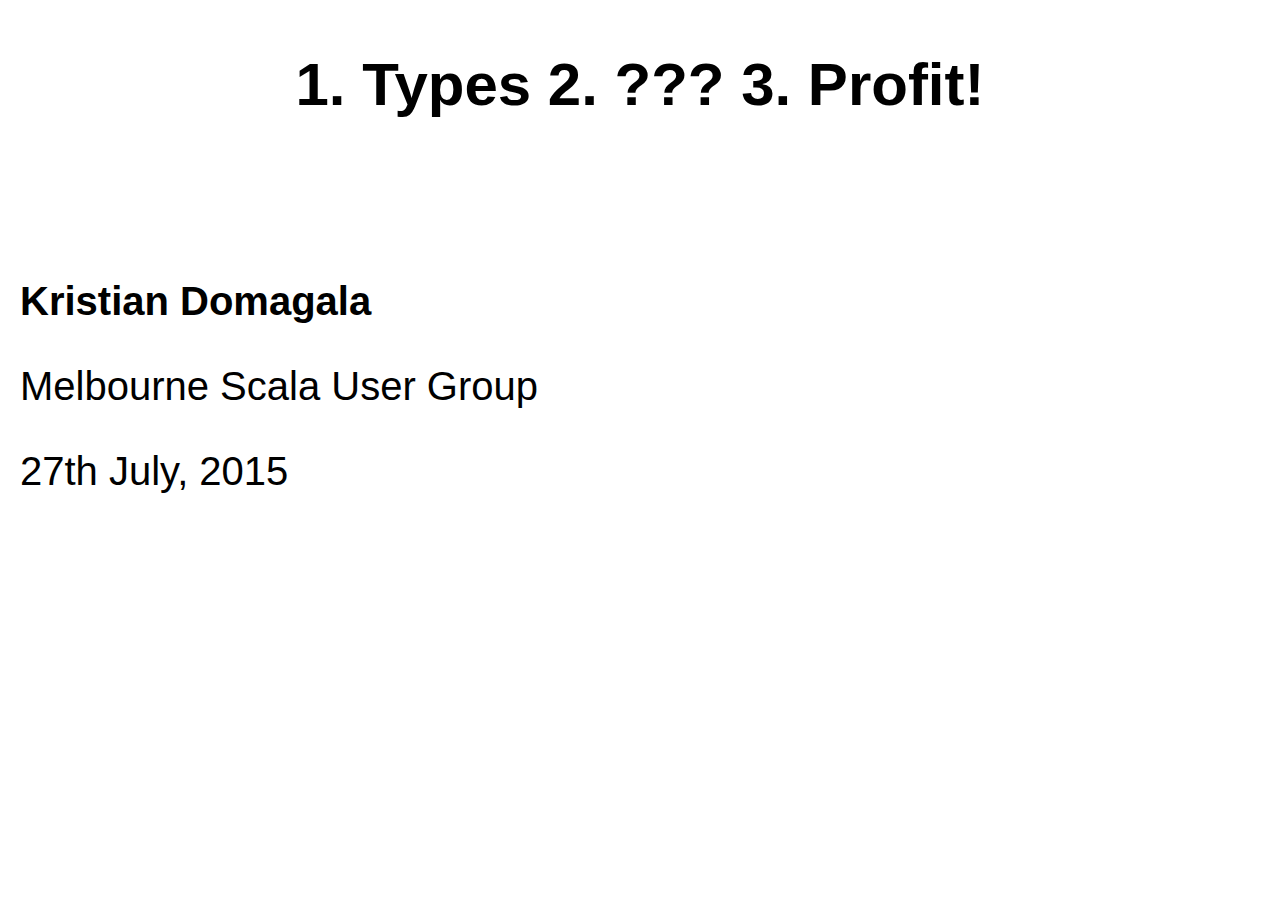
==== index.html @ f6da480d "Static content as at 319b192a7c6a475356d1be0b93a614f5c91cb5d4" ====
<html>
      <head>
        <meta http-equiv="Content-Type" content="text/html;charset=utf-8" />
        <title>Types, ???, Profit!</title>
        <link type="text/css" rel="stylesheet" href="assets/css/show.css" />
        <link type="text/css" rel="stylesheet" href="assets/css/prettify.css" />
        <script type="text/javascript" src="assets/js/jquery.min.js"></script>
        <script type="text/javascript" src="assets/js/show.js"></script>
        <script type="text/javascript" src="assets/js/prettify/prettify.js"></script>
        <script type="text/javascript" src="assets/js/prettify/lang-apollo.js"></script><script type="text/javascript" src="assets/js/prettify/lang-css.js"></script><script type="text/javascript" src="assets/js/prettify/lang-hs.js"></script><script type="text/javascript" src="assets/js/prettify/lang-lisp.js"></script><script type="text/javascript" src="assets/js/prettify/lang-lua.js"></script><script type="text/javascript" src="assets/js/prettify/lang-ml.js"></script><script type="text/javascript" src="assets/js/prettify/lang-proto.js"></script><script type="text/javascript" src="assets/js/prettify/lang-scala.js"></script><script type="text/javascript" src="assets/js/prettify/lang-sql.js"></script><script type="text/javascript" src="assets/js/prettify/lang-sql.js"></script><script type="text/javascript" src="assets/js/prettify/lang-vb.js"></script><script type="text/javascript" src="assets/js/prettify/lang-vhdl.js"></script><script type="text/javascript" src="assets/js/prettify/lang-wiki.js"></script><script type="text/javascript" src="assets/js/prettify/lang-yaml.js"></script><link type="text/css" rel="stylesheet" href="css/custom.css?1437961978828" />
      <script type="text/javascript"><!--
        window.onload=function() { prettyPrint(); };
      --></script>
      </head>
      <body>
        <div id="slides">
          <div id="reel">
            <div class="content" id="slide-0"><div class="container">
                  <h2 id="1.+Types+2.+%3F%3F%3F+3.+Profit%21">1. Types 2. ??? 3. Profit!</h2><h4 id="Kristian+Domagala">Kristian Domagala</h4><p>Melbourne Scala User Group
</p><p>27th July, 2015
</p>
                </div>
      </div><div class="content" id="slide-1"><div class="container">
                  <h1 id="My+journey">My journey</h1><h2 id=""></h2><ul><li>2000 &nbsp;Graduate Java developer - JSPs, Servlets
</li><li>2002 &nbsp;EJBs!
</li><li>2003 &nbsp;Hibernate/Spring
</li><li>2004 &nbsp;Agile! TDD/BDD!
</li><li>2007 &nbsp;Still looking for a better way
</li><li>2008 &nbsp;Ruby on Rails!
</li><li>2008 &nbsp;Scala (via Haskell)
</li><li>2009 &nbsp;Java/Objective C
</li><li>2010 &nbsp;Yeah, no, Scala
</li></ul>
                </div>
      </div><div class="content" id="slide-2"><div class="container">
                  <h1 id="Pop+Quiz">Pop Quiz</h1><p>What is tags?
</p><pre><code class="prettyprint lang-ruby">
  tags = item.tags


</code></pre><ol><li>Collection of <code>Tag</code> object?
</li><li>Collection of <code>String</code>s?
</li><li>Comma delimited <code>String</code>?
</li></ol>
                </div>
      </div><div class="content" id="slide-3"><div class="container">
                  <h1 id="All+of+the+above%21">All of the above!</h1><p>Dependent on the code path
</p><ul><li>From DB: <code>Tag</code> collection
</li><li>From controller: Comma-delimited <code>String</code>
</li><li>From some other code-path: collection of <code>String</code>s
</li></ul><p>All paths tested, but tests were setup with path assumptions
</p>
                </div>
      </div><div class="content" id="slide-4"><div class="container">
                  <h1 id="Let%E2%80%99s+write+some+code">Let’s write some code</h1><pre><code class="prettyprint lang-scala">
case class User(firstName: String, lastName: String) {

  def initials: (Char,Char) = (firstName.head, lastName.head)

}

val bruce = User(&quot;Bruce&quot;, &quot;Wayne&quot;)
bruce.initials
// ('B','W')

val batman = User(&quot;Batman&quot;, &quot;&quot;)
batman.initials
// ...
</code></pre>
                </div>
      </div><div class="content" id="slide-5"><div class="container">
                  <h1 id="Hmmmm">Hmmmm</h1><pre><code class="prettyprint lang-scala">java.util.NoSuchElementException: next on empty iterator
	at scala.collection.Iterator$$anon$2.next(Iterator.scala:39)
	at scala.collection.Iterator$$anon$2.next(Iterator.scala:37)
	at scala.collection.IndexedSeqLike$Elements.next(IndexedSeqLike.scala:64)
	at scala.collection.IterableLike$class.head(IterableLike.scala:91)
	at scala.collection.immutable.StringOps.scala$collection$IndexedSeqOptimized$$super$head(StringOps.scala:31)
	at scala.collection.IndexedSeqOptimized$class.head(IndexedSeqOptimized.scala:120)
	at scala.collection.immutable.StringOps.head(StringOps.scala:31)
	at user.User$.initials(User.scala:7)
</code></pre>
                </div>
      </div><div class="content" id="slide-6"><div class="container">
                  <h1 id="What+went+wrong%3F">What went wrong?</h1><h3 id="Made+an+assumption+about+names">Made an assumption about names</h3>
                </div>
      </div><div class="content" id="slide-7"><div class="container">
                  <h1 id="What+happens%E2%80%A6">What happens…</h1><h2 id="%E2%80%A6when+you+assume%3F">…when you assume?</h2><p><img alt="types"  src="main/when_you_assume.png" />
</p><!--span class="ref">https://xkcd.com/1339/</span-->
<span class="ref">https://xkcd.com/1339/</span>

                </div>
      </div><div class="content" id="slide-8"><div class="container">
                  <h1 id="Maybe+it+works%3F">Maybe it works?</h1><p>Maybe all the known code-paths that lead to that point have pre-validated names?
</p><!-- OOP, AOP -->

                </div>
      </div><div class="content" id="slide-9"><div class="container">
                  <h1 id="Coincidence+Oriented+Programming%21">Coincidence Oriented Programming!</h1><p>What happens when someone new comes on board and adds a new code path?
</p>
                </div>
      </div><div class="content" id="slide-10"><div class="container">
                  <h1 id="Let%E2%80%99s+encode+an+assumption">Let’s encode an assumption</h1><pre><code class="prettyprint lang-scala">type Name = NonEmptyString

case class User(firstName: Name, lastName: Name) {

  def initials: (Char, Char) = (firstName.init, lastName.init)

}
</code></pre>
                </div>
      </div><div class="content" id="slide-11"><div class="container">
                  <h1 id="NonEmptyString">NonEmptyString</h1><pre><code class="prettyprint lang-scala">case class NonEmptyString private(value: String) {
  def init = value.head
}

object NonEmptyString {
  def nonEmptyString(str: String): Option[NonEmptyString] =
    if (str.isEmpty) None
    else Some(NonEmptyString(str))

  def nonEmptyString(head: Char,
                     tail: String): NonEmptyString =
    NonEmptyString(head + tail)
}
</code></pre>
                </div>
      </div><div class="content" id="slide-12"><div class="container">
                  <h1 id="Let%E2%80%99s+try+it+again">Let’s try it again</h1><pre><code class="prettyprint lang-scala">type Name = NonEmptyString
case class User(firstName: Name, lastName: Name) {

  def initials: (Char, Char) = (firstName.init, lastName.init)

}

object User {

  def create(fName: String, lName: String): Option[User] =
    for {fn &lt;- nonEmptyString(fName)
         ln &lt;- nonEmptyString(lName)
    } yield User(fn, ln)

}
</code></pre>
                </div>
      </div><div class="content" id="slide-13"><div class="container">
                  <h1 id="Profit%21">Profit!</h1><pre><code class="prettyprint lang-scala">val bruce: Option[User] = User.create(&quot;Bruce&quot;,&quot;Wayne&quot;)
// Some(User(Bruce, Wayne))
bruce.map(user =&gt; user.initials)
// Some(('B','W'))

val batman: Option[User] = User.create(&quot;Batman&quot;,&quot;&quot;)
// None
batman.map(user =&gt; user.initials)
// None
</code></pre>
                </div>
      </div><div class="content" id="slide-14"><div class="container">
                  <h1 id="But+wait">But wait</h1><h2 id="Surely+more+code+%21%3D+Profit%21%3F">Surely more code != Profit!?</h2><p>How much extra code really?
</p><ul><li>Reduced tests
</li><li>Reduced defensive programming
</li></ul>
                </div>
      </div><div class="content" id="slide-15"><div class="container">
                  <h1 id="Just+an+extension">Just an extension</h1><p>Writing a <code>User</code> class in a typed language is an improvement over using an associative array of properties to represent a <code>User</code> in an untyped language
</p><p>So why stop at “primitives” when modeling your types
</p><!-- Reference to item.tags example -->

                </div>
      </div><div class="content" id="slide-16"><div class="container">
                  <h1 id="Boring%21">Boring!</h1><h3 id="Strings+are+trivial%3B+how+does+this+help+me+in">Strings are trivial; how does this help me in</h3><h2 id="The+Real+World%3Cspan+class%3D%22sup%22%3ETM%3C%2Fspan%3E%3F">The Real World<span class="sup">TM</span>?</h2>
                </div>
      </div><div class="content" id="slide-17"><div class="container">
                  <h1 id="Real+World">Real World</h1><pre><code class="prettyprint lang-scala">trait Task { def id: Id; def noteId: Id; ... }
trait Note { def id: Id; def content: String; ... }

class Database(userId: Id) {

  // Need to ensure user is logged in
  def loadTask(taskId: Id): Option[Task] = ...
  def loadNote(noteId: Id): Option[Note] = ...

  // Need to ensure user is logged in
  // Need to ensure note exists and belongs to user
  def updateNote(noteId: Id, newContent: String) = ...
}
</code></pre>
                </div>
      </div><div class="content" id="slide-18"><div class="container">
                  <h1 id="Types">Types</h1><pre><code class="prettyprint lang-scala">case class User(userId: Id, pwdHash: PasswordHash)

trait PasswordHash {
  def matches(other: PasswordHash): Boolean
}

trait Password { def hash: PasswordHash }

trait SessionToken
</code></pre>
                </div>
      </div><div class="content" id="slide-19"><div class="container">
                  <h1 id="%3F%3F%3F">???</h1><pre><code class="prettyprint lang-scala">class AuthedUser private(val user: User)

object AuthedUser {

  def auth(usr: User, pwd: Password): Option[AuthedUser] =
    if (pwd.hash.matches(usr.pwdHash))
      Some(new AuthedUser(usr))
    else
      None

  def auth(usr:User, tok: SessionToken): Option[AuthedUser] =
    ...
}
</code></pre>
                </div>
      </div><div class="content" id="slide-20"><div class="container">
                  <h1 id="Authentication+Profit%21">Authentication Profit!</h1><pre><code class="prettyprint lang-scala">class Database(au: AuthedUser) {

  // Can't call unless user has been authenticated
  def loadTask(taskId: Id): Option[Task] = ...
  def loadNote(noteId: Id): Option[Note] = ...

  // Again, can't call unless user has been authenticated
  // Still need to check if note exists and is accessible
  def updateNote(noteId: Id, newContent: String) = ...
}
</code></pre>
                </div>
      </div><div class="content" id="slide-21"><div class="container">
                  <h1 id="Authorisation+Profit%21">Authorisation Profit!</h1><pre><code class="prettyprint lang-scala">
object Database {
  case class Task private(id: Id, noteId: Id, ...)
  case class Note private(id: Id, content: String, ...)
}

class Database(au: AuthedUser) {
  def loadTask(taskId: Id): Option[Task] = ...
  def loadNote(noteId: Id): Option[Note] = ...

  // Can only get Note from Database, which implies that:
  //   1. Note exists
  //   2. Note is accessible by AuthedUser
  def updateNote(note: Note, newContent: String) = ...
}
</code></pre>
                </div>
      </div><div class="content" id="slide-22"><div class="container">
                  <h1 id="Generalisation+Profit%21">Generalisation Profit!</h1><pre><code class="prettyprint lang-scala">sealed trait Ref[A] { def id: Id }
object Database {
  case class Task private(id: Id, note: Ref[Note])
  case class Note private(id: Id, content: String)
    extends Ref[Note]
}
class Database(au: AuthedUser) {
  def loadTask(taskId: Id): Option[Task] = ...
  def loadNote(noteId: Id): Option[Note] = ...

  // Can only get Ref[Note] from Database (either from
  // loadNote or via loadTask)
  def updateNote(noteRef: Ref[Note], newContent: String) = ...
}
</code></pre>
                </div>
      </div><div class="content" id="slide-23"><div class="container">
                  <h1 id="Types+are+cheap%3Cspan+class%3D%22sup%22%3E*%3C%2Fspan%3E">Types are cheap<span class="sup">*</span></h1><h6><span class="sup">*</span>Relative to the benefits they provide</h6>
                </div>
      </div><div class="content" id="slide-24"><div class="container">
                  <h1 id="Types+are+cheap">Types are cheap</h1><blockquote><p>Is there a type famine that I’m not aware of?
</p></blockquote><p>Rúnar Bjarnason
</p><span class="ref">https://groups.google.com/d/msg/scalaz/R-YYRoqzSXk/jk_gCJxMLoIJ</span>

                </div>
      </div><div class="content" id="slide-25"><div class="container">
                  <h1 id="More+Profit%3F">More Profit?</h1><p>Level of constraints depends on the sophistication of the type system
</p><p>You can still rule-out a number of types of bugs and help focus your search when something does go wrong
</p>
                </div>
      </div><div class="content" id="slide-26"><div class="container">
                  <h1 id="Next+time+you+ask%E2%80%A6">Next time you ask…</h1><p><img alt="types"  src="main/types.png" />
</p><span class="ref">https://twitter.com/KenScambler/status/621933432365432832</span>

                </div>
      </div><div class="content" id="slide-27"><div class="container">
                  <h1 id="Thanks%21">Thanks!</h1><ul><li><span class="ref">http://dkristian.github.io/types_talk</span>
</li><li><span class="ref">http://kristian-domagala.blogspot.com.au/2009/04/using-type-system-for-discoverability.html</span>
</li><li><span class="ref">https://twitter.com/kdomagala</span>
</li><li><span class="ref">https://github.com/softprops/picture-show</span></li></ul>
                </div>
      </div>
          </div>
        </div>
        
      </body>
    </html>
---- assets/css/show.css ----
* { margin:0; padding:0; }

body {
  font-family:Helvetica, Arial;
  font-weight:bold;
  font-size:3em;
}
#instructions {
  font-size:24px;
  padding:1em;
  background:#333;
  color:#fff;
}
#slides {
  overflow: hidden;
}
#slides .content .container {
  padding:.5em;
  height:80%;
}
#slides .content .subtitle {
  padding:.5em;
  background:#000;
  color:#fff;
  width: 100%;
}
#reel {
  width: 1000000px;
  overflow: hidden;
}
#reel div.content {
  float: left;
  overflow: hidden;
}
.content {

}
pre, code {
  font-size:34px;
  text-align:left;
  font-family:Monaco,"Courier New","DejaVu Sans Mono","Bitstream Vera Sans Mono",monospace;
  font-weight:normal;
}
a:link, a:visited { color:#12A0FF; text-decoration:none; }
a:hover { color:#FF1385; }
ul, ol { margin-left:1em; }
---- assets/css/prettify.css ----
.str{color:#080}.kwd{color:#008}.com{color:#800}.typ{color:#606}.lit{color:#066}.pun{color:#660}.pln{color:#000}.tag{color:#008}.atn{color:#606}.atv{color:#080}.dec{color:#606}pre.prettyprint{padding:2px;border:1px solid #888}ol.linenums{margin-top:0;margin-bottom:0}li.L0,li.L1,li.L2,li.L3,li.L5,li.L6,li.L7,li.L8{list-style:none}li.L1,li.L3,li.L5,li.L7,li.L9{background:#eee}@media print{.str{color:#060}.kwd{color:#006;font-weight:bold}.com{color:#600;font-style:italic}.typ{color:#404;font-weight:bold}.lit{color:#044}.pun{color:#440}.pln{color:#000}.tag{color:#006;font-weight:bold}.atn{color:#404}.atv{color:#060}}
---- css/custom.css ----
body {
    font-family: sans-serif;
    font-size: 2.5em;
    font-weight: normal;
}

/* https://css-tricks.com/snippets/css/simple-and-nice-blockquote-styling/ */

blockquote {
  background: #f9f9f9;
  border-left: 10px solid #ccc;
  margin: 1.5em 10px;
  padding: 0.5em 10px;
  quotes: "\201C""\201D""\2018""\2019";
}

blockquote:before {
  color: #ccc;
  content: open-quote;
  font-size: 4em;
  line-height: 0.1em;
  margin-right: 0.25em;
  vertical-align: -0.4em;
}

blockquote p {
  display: inline;
}

h1 {
    text-align: center;
}

h2 {
    text-align: center;
    padding-top: 0.5em;
}

h3 {
    text-align: center;
    padding-top: 0.5em;
}

h4 {
    padding-top: 4em;
}

h6 {
    text-align: center;
    padding-top: 0.3em;
}

ol {
    text-align: left;
    padding-top: 0.5em;
}

ul {
    text-align: left;
    list-style-type: none;
}

li {
    padding-top: 0.4em
}

pre {
    text-align: left;
    padding-top: 0.5em;
}

code {
    font-size: 0.8em;
}

p {
    text-align: left;
    padding-top: 1em;
}

.content {
    text-align: left;
}

.container {
}

.center {
    text-align: center;
}

.ref {
    font-size: 0.5em;
}

div.title {
    text-align: center;
}

span.sup {
    vertical-align: super;
    font-size: 0.5em;
}
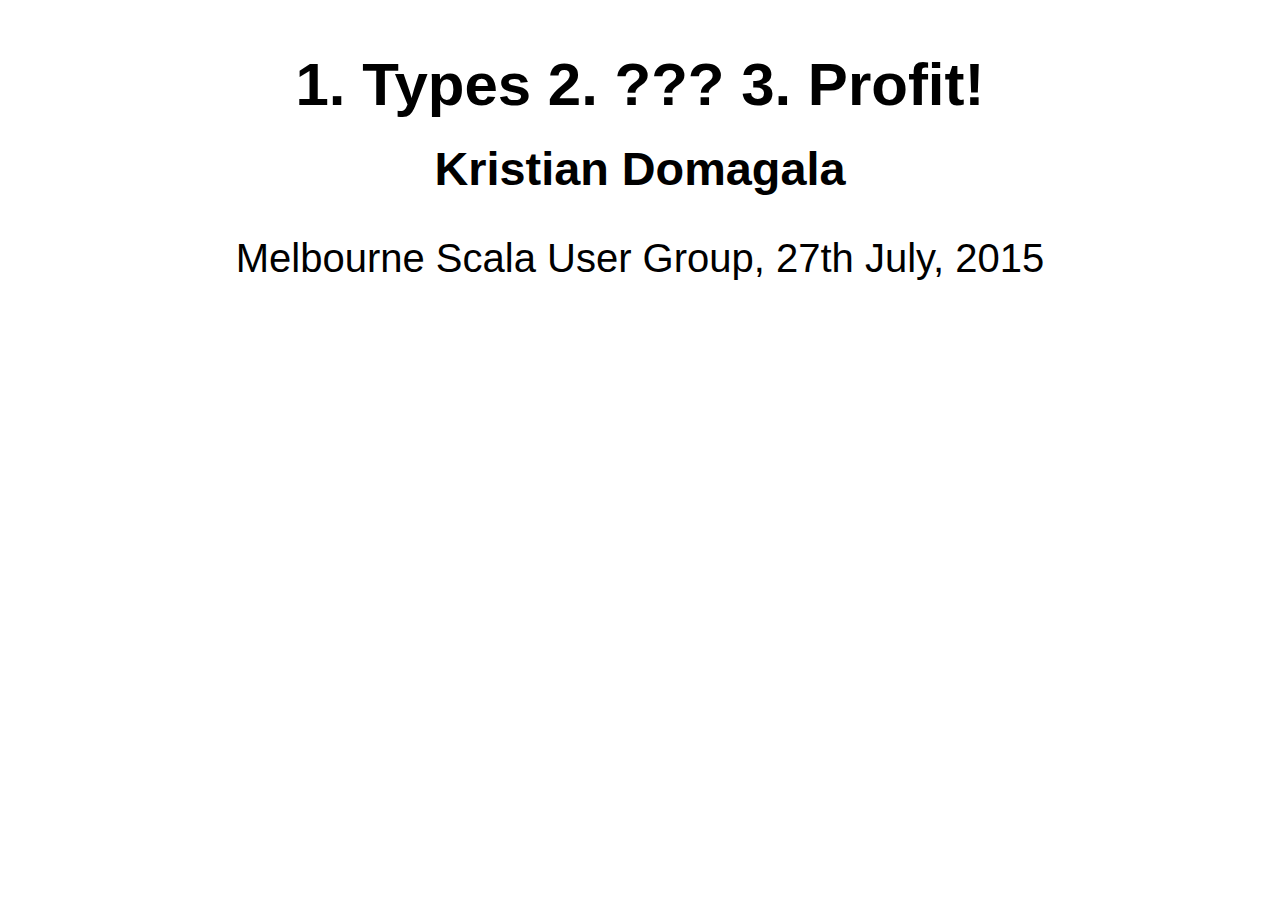
==== commit 0b148abe: "Static content as at 742b6ce03ee717dd624a22fe639124522aeddae7" ====
--- a/index.html
+++ b/index.html
@@ -7,7 +7,7 @@
         <script type="text/javascript" src="assets/js/jquery.min.js"></script>
         <script type="text/javascript" src="assets/js/show.js"></script>
         <script type="text/javascript" src="assets/js/prettify/prettify.js"></script>
-        <script type="text/javascript" src="assets/js/prettify/lang-apollo.js"></script><script type="text/javascript" src="assets/js/prettify/lang-css.js"></script><script type="text/javascript" src="assets/js/prettify/lang-hs.js"></script><script type="text/javascript" src="assets/js/prettify/lang-lisp.js"></script><script type="text/javascript" src="assets/js/prettify/lang-lua.js"></script><script type="text/javascript" src="assets/js/prettify/lang-ml.js"></script><script type="text/javascript" src="assets/js/prettify/lang-proto.js"></script><script type="text/javascript" src="assets/js/prettify/lang-scala.js"></script><script type="text/javascript" src="assets/js/prettify/lang-sql.js"></script><script type="text/javascript" src="assets/js/prettify/lang-sql.js"></script><script type="text/javascript" src="assets/js/prettify/lang-vb.js"></script><script type="text/javascript" src="assets/js/prettify/lang-vhdl.js"></script><script type="text/javascript" src="assets/js/prettify/lang-wiki.js"></script><script type="text/javascript" src="assets/js/prettify/lang-yaml.js"></script><link type="text/css" rel="stylesheet" href="css/custom.css?1437961978828" />
+        <script type="text/javascript" src="assets/js/prettify/lang-apollo.js"></script><script type="text/javascript" src="assets/js/prettify/lang-css.js"></script><script type="text/javascript" src="assets/js/prettify/lang-hs.js"></script><script type="text/javascript" src="assets/js/prettify/lang-lisp.js"></script><script type="text/javascript" src="assets/js/prettify/lang-lua.js"></script><script type="text/javascript" src="assets/js/prettify/lang-ml.js"></script><script type="text/javascript" src="assets/js/prettify/lang-proto.js"></script><script type="text/javascript" src="assets/js/prettify/lang-scala.js"></script><script type="text/javascript" src="assets/js/prettify/lang-sql.js"></script><script type="text/javascript" src="assets/js/prettify/lang-sql.js"></script><script type="text/javascript" src="assets/js/prettify/lang-vb.js"></script><script type="text/javascript" src="assets/js/prettify/lang-vhdl.js"></script><script type="text/javascript" src="assets/js/prettify/lang-wiki.js"></script><script type="text/javascript" src="assets/js/prettify/lang-yaml.js"></script><link type="text/css" rel="stylesheet" href="css/custom.css?1437994994216" />
       <script type="text/javascript"><!--
         window.onload=function() { prettyPrint(); };
       --></script>
@@ -16,8 +16,7 @@
         <div id="slides">
           <div id="reel">
             <div class="content" id="slide-0"><div class="container">
-                  <h2 id="1.+Types+2.+%3F%3F%3F+3.+Profit%21">1. Types 2. ??? 3. Profit!</h2><h4 id="Kristian+Domagala">Kristian Domagala</h4><p>Melbourne Scala User Group
-</p><p>27th July, 2015
+                  <h2 id="1.+Types+2.+%3F%3F%3F+3.+Profit%21">1. Types 2. ??? 3. Profit!</h2><h3 id="Kristian+Domagala">Kristian Domagala</h3><p>Melbourne Scala User Group, 27th July, 2015
 </p>
                 </div>
       </div><div class="content" id="slide-1"><div class="container">
@@ -85,8 +84,7 @@
                 </div>
       </div><div class="content" id="slide-7"><div class="container">
                   <h1 id="What+happens%E2%80%A6">What happens…</h1><h2 id="%E2%80%A6when+you+assume%3F">…when you assume?</h2><p><img alt="types"  src="main/when_you_assume.png" />
-</p><!--span class="ref">https://xkcd.com/1339/</span-->
-<span class="ref">https://xkcd.com/1339/</span>
+</p><span class="ref">https://xkcd.com/1339/</span>
 
                 </div>
       </div><div class="content" id="slide-8"><div class="container">
--- a/css/custom.css
+++ b/css/custom.css
@@ -50,9 +50,16 @@
     padding-top: 0.3em;
 }
 
+img {
+    display: inline-block;
+    margin-left: auto;
+    margin-right: auto;
+}
+
 ol {
     text-align: left;
     padding-top: 0.5em;
+    padding-left: 0.5em;
 }
 
 ul {
@@ -82,8 +89,12 @@
     text-align: left;
 }
 
-.container {
-}
+#slide-0 .container p { text-align: center; }
+
+#slide-7 .container { text-align: center; }
+#slide-7 .container p { text-align: center; }
+#slide-26 .container { text-align: center; }
+#slide-26 .container p { text-align: center; }
 
 .center {
     text-align: center;
